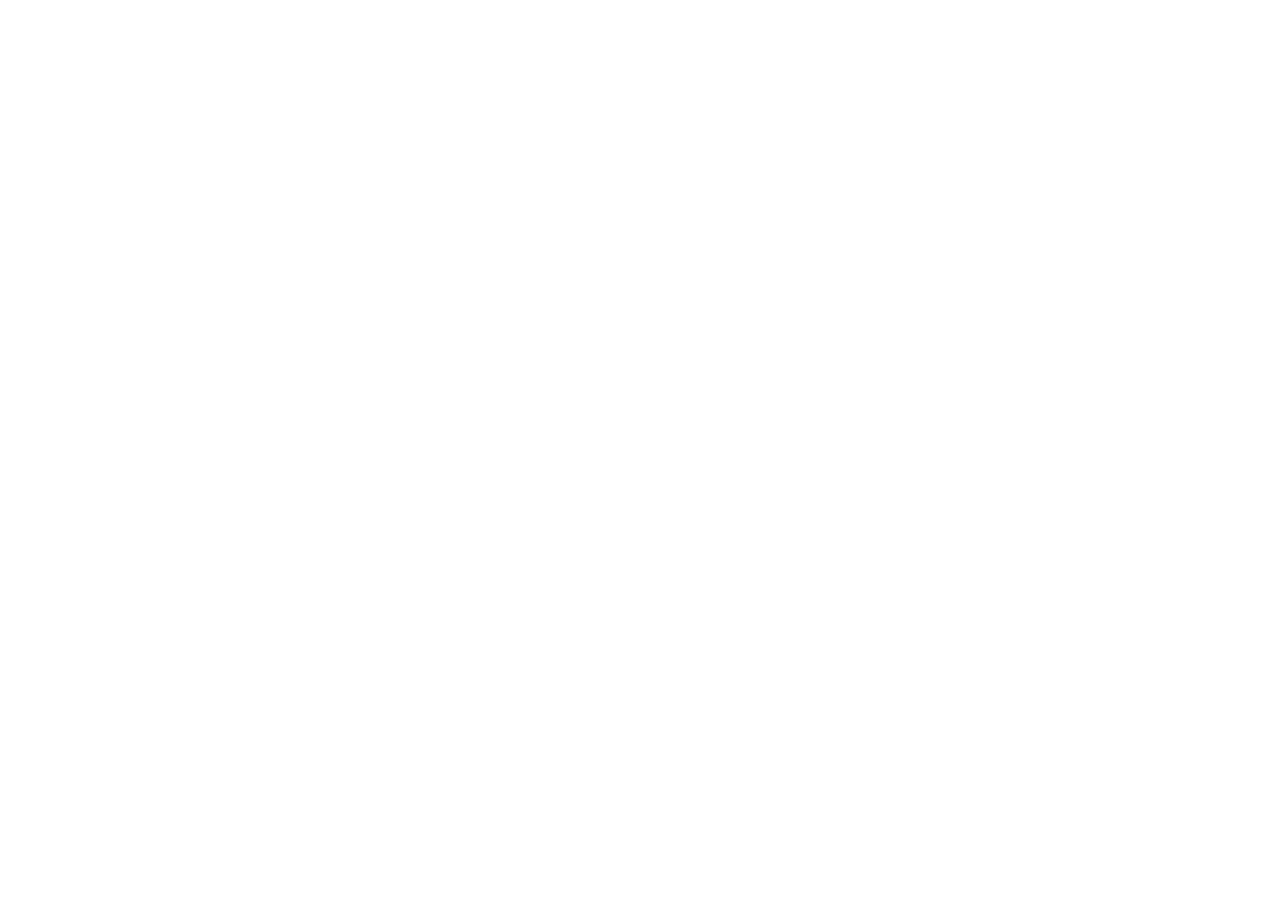
==== recipes/bang-bang-sauce.html @ d91093e6 "Build homepage and recipe page" ====
<!DOCTYPE html>
<html lang="en">

<head>
    <meta charset="UTF-8">
    <meta http-equiv="X-UA-Compatible" content="IE=edge">
    <meta name="viewport" content="width=device-width, initial-scale=1.0">
    <title>Document</title>
</head>

<body>

</body>

</html>
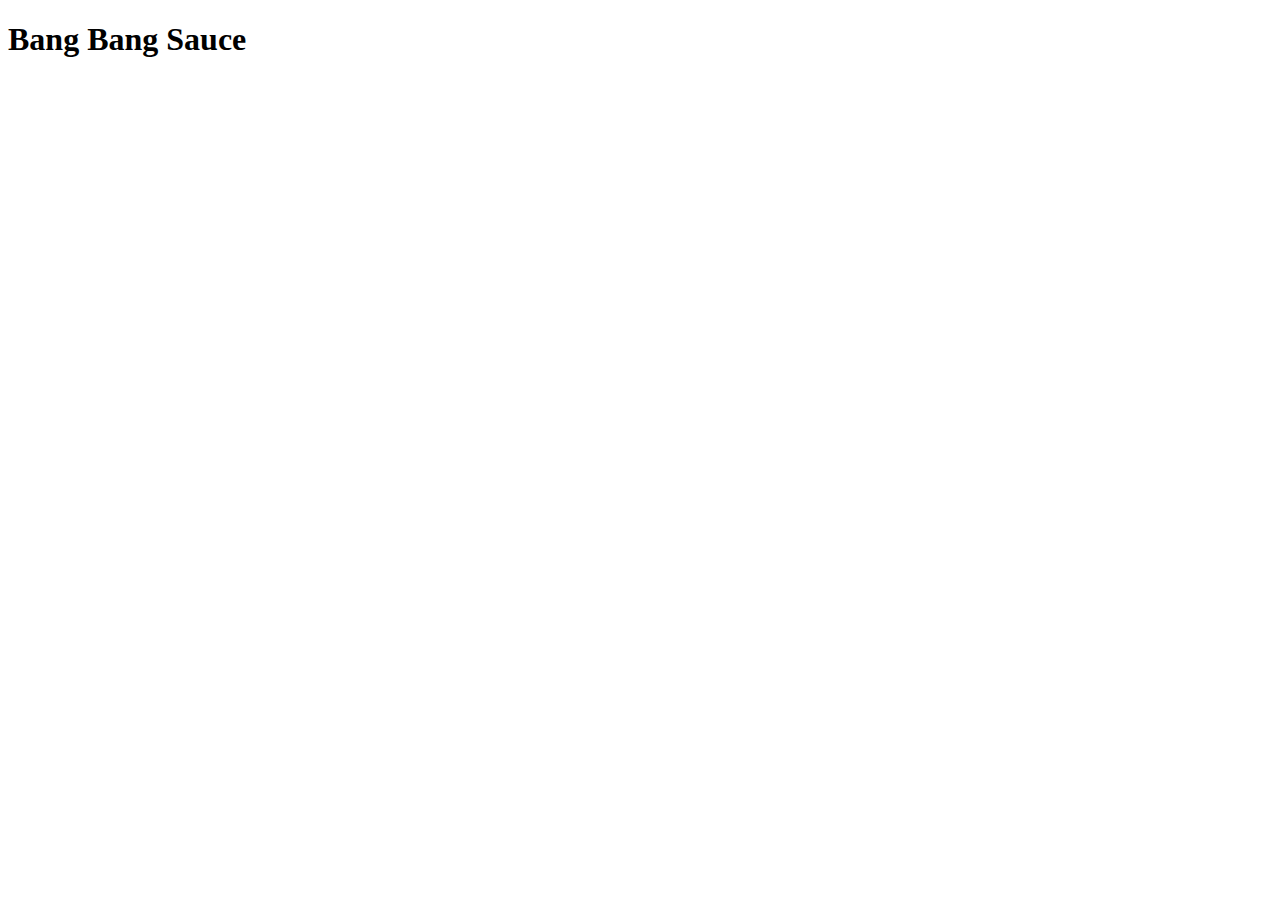
==== commit 275b2033: "Add link of bang-bang-sauce" ====
--- a/recipes/bang-bang-sauce.html
+++ b/recipes/bang-bang-sauce.html
@@ -9,7 +9,7 @@
 </head>
 
 <body>
-
+    <h1>Bang Bang Sauce</h1>
 </body>
 
 </html>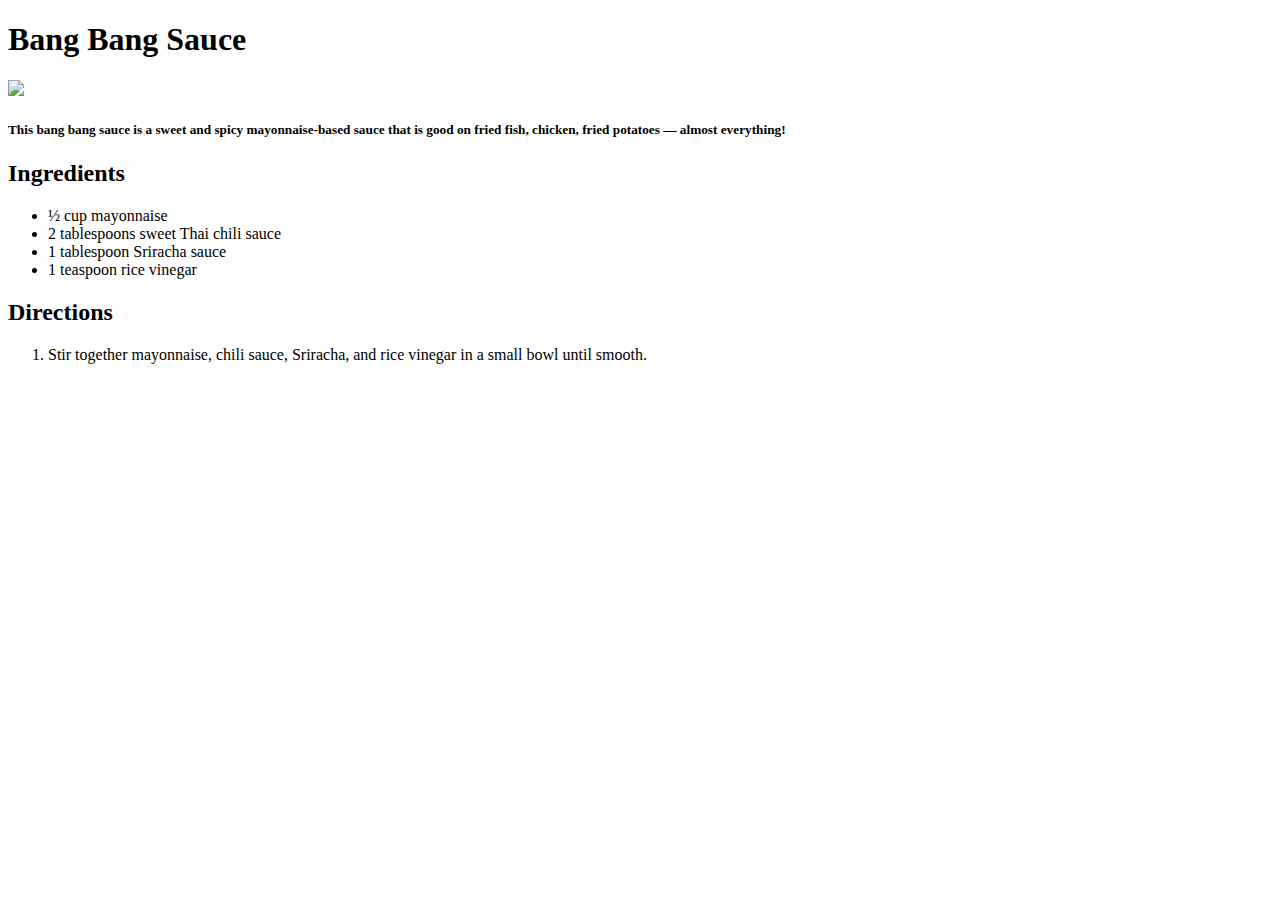
==== commit 9e344c88: "Complete bang bang sauce recipe page" ====
--- a/recipes/bang-bang-sauce.html
+++ b/recipes/bang-bang-sauce.html
@@ -10,6 +10,23 @@
 
 <body>
     <h1>Bang Bang Sauce</h1>
+    <img src="~/img/bang-bang-sauce.jpeg">
+    <h5>This bang bang sauce is a sweet and spicy mayonnaise-based sauce that is good on fried fish, chicken, fried
+        potatoes —
+        almost everything!</h5>
+
+    <h2>Ingredients</h2>
+    <ul>
+        <li>½ cup mayonnaise</li>
+        <li>2 tablespoons sweet Thai chili sauce</li>
+        <li>1 tablespoon Sriracha sauce</li>
+        <li>1 teaspoon rice vinegar</li>
+    </ul>
+
+    <h2>Directions</h2>
+    <ol>
+        <li>Stir together mayonnaise, chili sauce, Sriracha, and rice vinegar in a small bowl until smooth.</li>
+    </ol>
 </body>
 
 </html>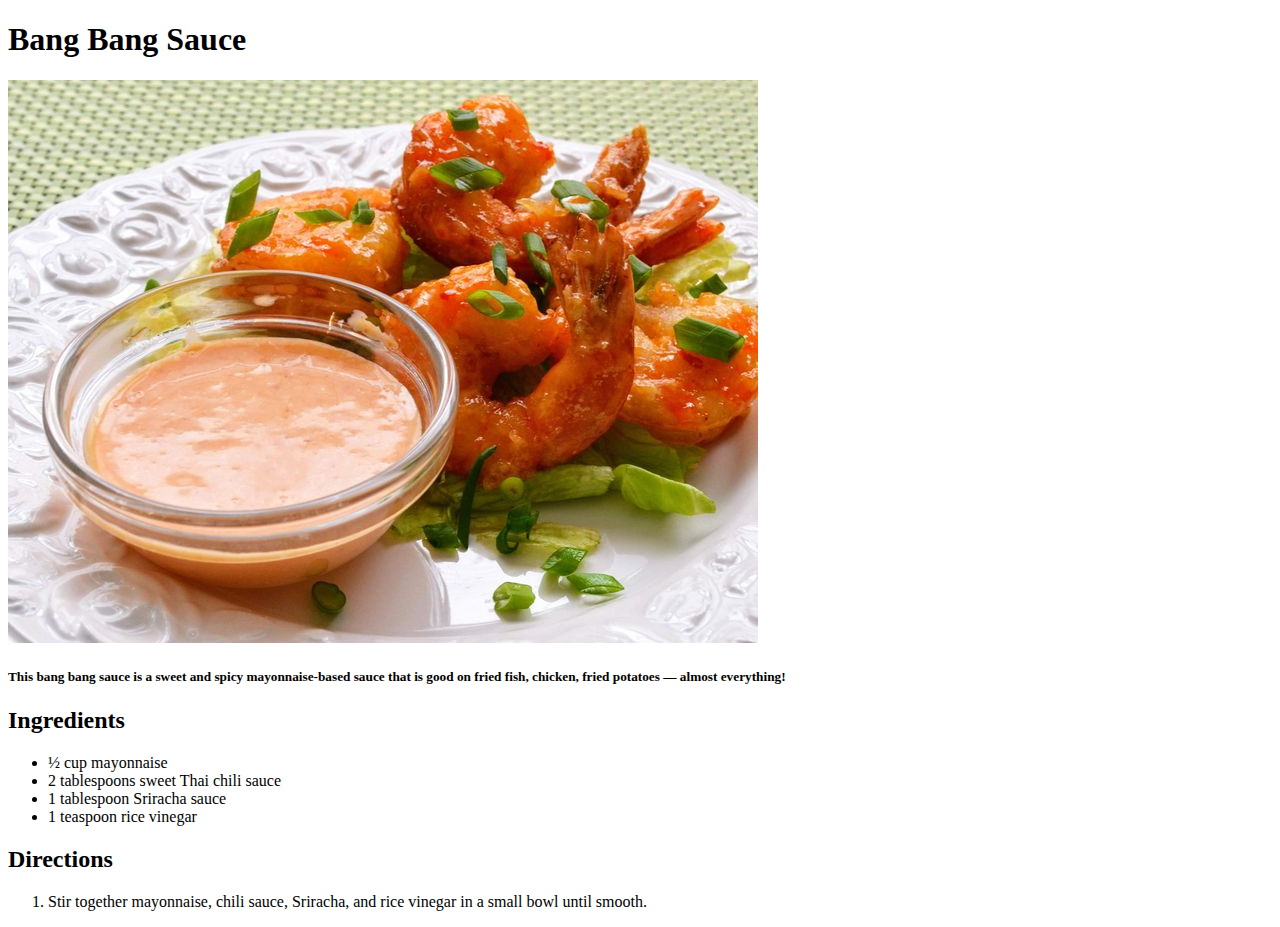
==== commit 2f287a04: "Fix src paths due to errow loading jpgs" ====
--- a/recipes/bang-bang-sauce.html
+++ b/recipes/bang-bang-sauce.html
@@ -5,15 +5,14 @@
     <meta charset="UTF-8">
     <meta http-equiv="X-UA-Compatible" content="IE=edge">
     <meta name="viewport" content="width=device-width, initial-scale=1.0">
-    <title>Document</title>
+    <title>Bang Bang Saucet</title>
 </head>
 
 <body>
     <h1>Bang Bang Sauce</h1>
-    <img src="~/img/bang-bang-sauce.jpeg">
+    <img src="../img/bang-bang-sauce.jpeg">
     <h5>This bang bang sauce is a sweet and spicy mayonnaise-based sauce that is good on fried fish, chicken, fried
-        potatoes —
-        almost everything!</h5>
+        potatoes — almost everything!</h5>
 
     <h2>Ingredients</h2>
     <ul>
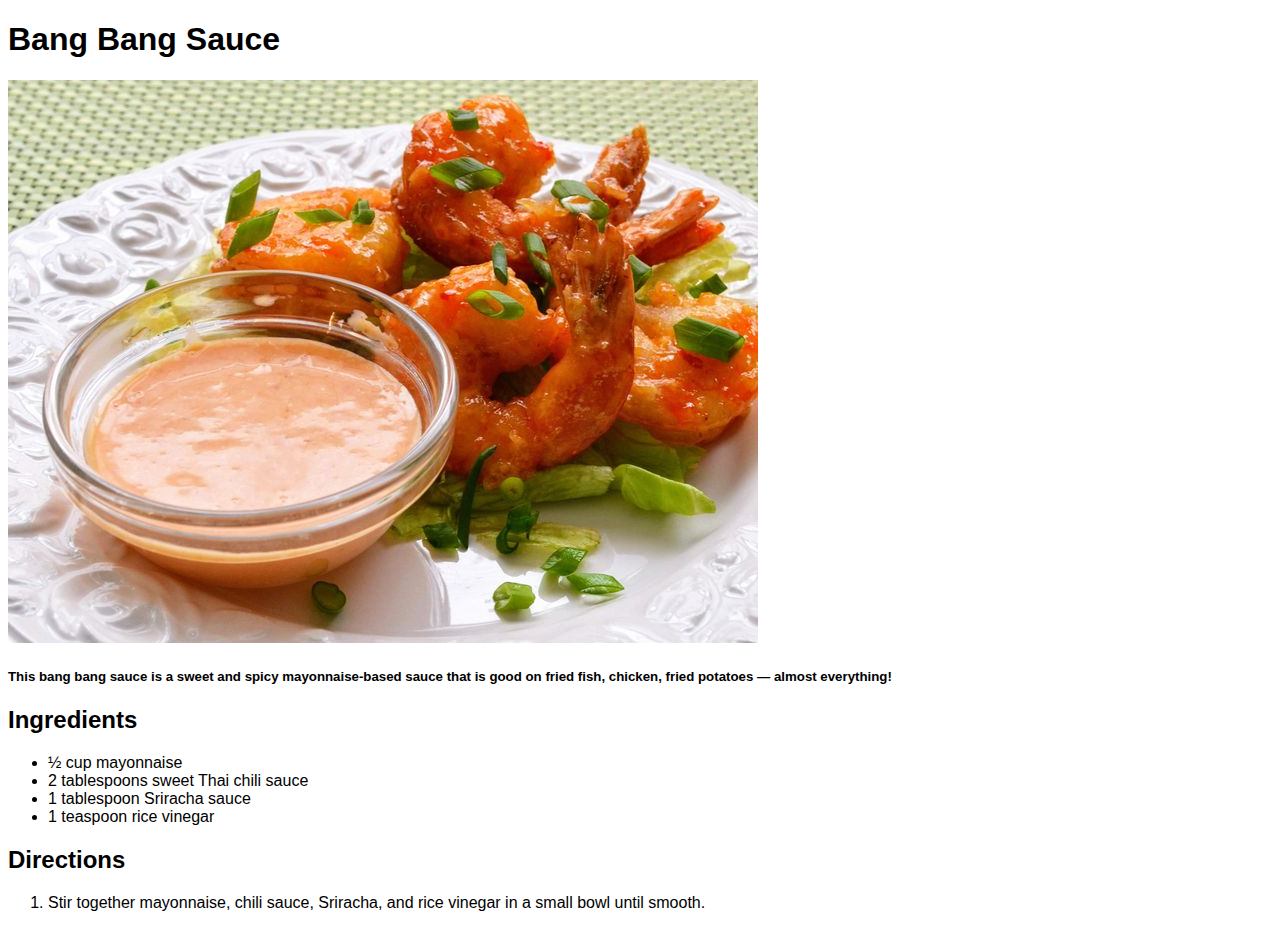
==== commit 7d63ccf9: "change font via styles sheet" ====
--- a/recipes/bang-bang-sauce.html
+++ b/recipes/bang-bang-sauce.html
@@ -5,7 +5,8 @@
     <meta charset="UTF-8">
     <meta http-equiv="X-UA-Compatible" content="IE=edge">
     <meta name="viewport" content="width=device-width, initial-scale=1.0">
-    <title>Bang Bang Saucet</title>
+    <title>Bang Bang Sauce</title>
+    <link href="../styles.css" rel="stylesheet">
 </head>
 
 <body>
--- a/styles.css
+++ b/styles.css
@@ -0,0 +1,3 @@
+* {
+    font-family: 'Gill Sans', 'Gill Sans MT', Calibri, 'Trebuchet MS', sans-serif;
+}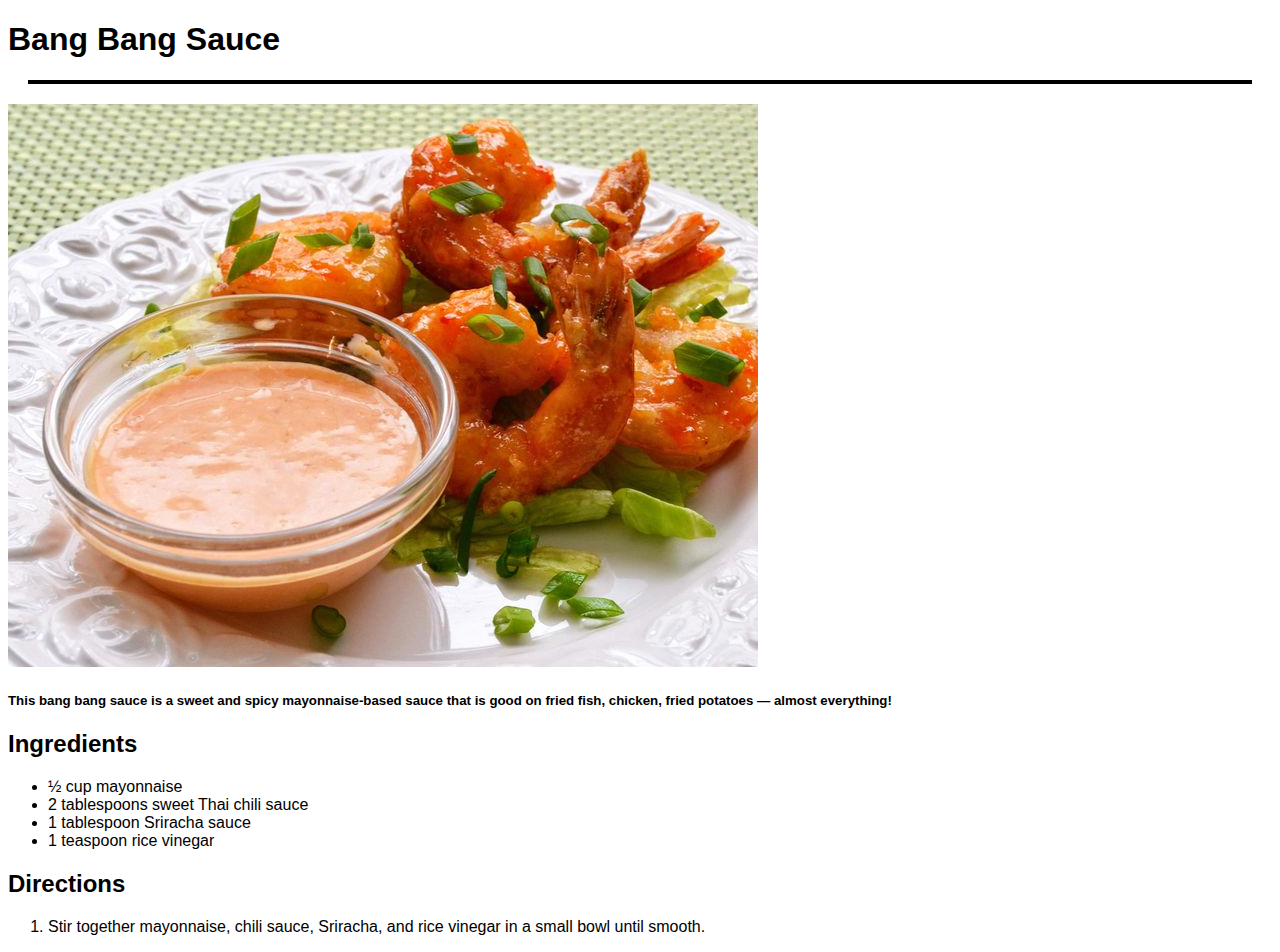
==== commit 1f554f17: "change layout of homepage to flex" ====
--- a/recipes/bang-bang-sauce.html
+++ b/recipes/bang-bang-sauce.html
@@ -11,7 +11,8 @@
 
 <body>
     <h1>Bang Bang Sauce</h1>
-    <img src="../img/bang-bang-sauce.jpeg">
+    <div class="line"></div>
+    <img class="images" src="../img/bang-bang-sauce.jpeg">
     <h5>This bang bang sauce is a sweet and spicy mayonnaise-based sauce that is good on fried fish, chicken, fried
         potatoes — almost everything!</h5>
 
--- a/styles.css
+++ b/styles.css
@@ -1,3 +1,28 @@
 * {
     font-family: 'Gill Sans', 'Gill Sans MT', Calibri, 'Trebuchet MS', sans-serif;
-}+}
+
+.title {
+    margin-left: 20px;
+}
+.line {
+    border-bottom: 4px solid black;
+    margin: 20px;
+}
+
+.images {
+ 
+}
+.card-title {
+    font-size: 24px;
+    text-align: center;
+}
+.container {
+    display: flex;
+    margin-left: 20px;
+}
+
+.recipe {
+    flex: auto;
+}
+
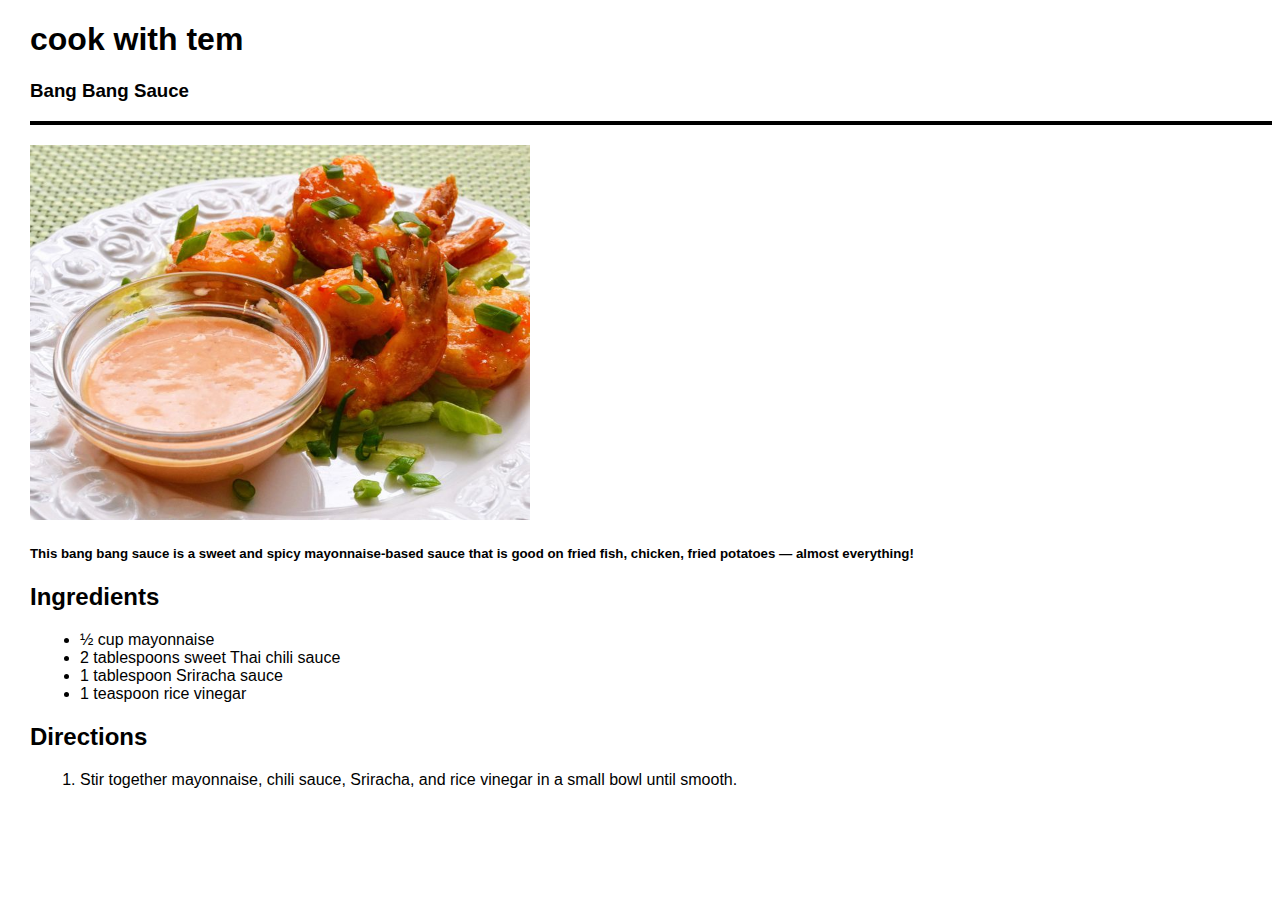
==== commit 7d884b47: "add homepage link to page title" ====
--- a/recipes/bang-bang-sauce.html
+++ b/recipes/bang-bang-sauce.html
@@ -10,7 +10,8 @@
 </head>
 
 <body>
-    <h1>Bang Bang Sauce</h1>
+    <h1 class="title"><a href=../index.html>cook with tem</a></h1>
+    <h3>Bang Bang Sauce</h3>
     <div class="line"></div>
     <img class="images" src="../img/bang-bang-sauce.jpeg">
     <h5>This bang bang sauce is a sweet and spicy mayonnaise-based sauce that is good on fried fish, chicken, fried
--- a/styles.css
+++ b/styles.css
@@ -1,16 +1,28 @@
 * {
     font-family: 'Gill Sans', 'Gill Sans MT', Calibri, 'Trebuchet MS', sans-serif;
+    margin-left: 10px;
+}
+h3 {
+ 
+}
+
+a {
+    text-decoration: none;
+    color: black;
+    margin: 0;
 }
 
 .title {
-    margin-left: 20px;
+    
 }
 .line {
     border-bottom: 4px solid black;
-    margin: 20px;
+    margin-bottom: 20px;
+    
 }
 
 .images {
+ width: 500px;
  
 }
 .card-title {
@@ -19,10 +31,11 @@
 }
 .container {
     display: flex;
+    justify-content: space-around;
     margin-left: 20px;
 }
 
 .recipe {
-    flex: auto;
+    
 }
 
